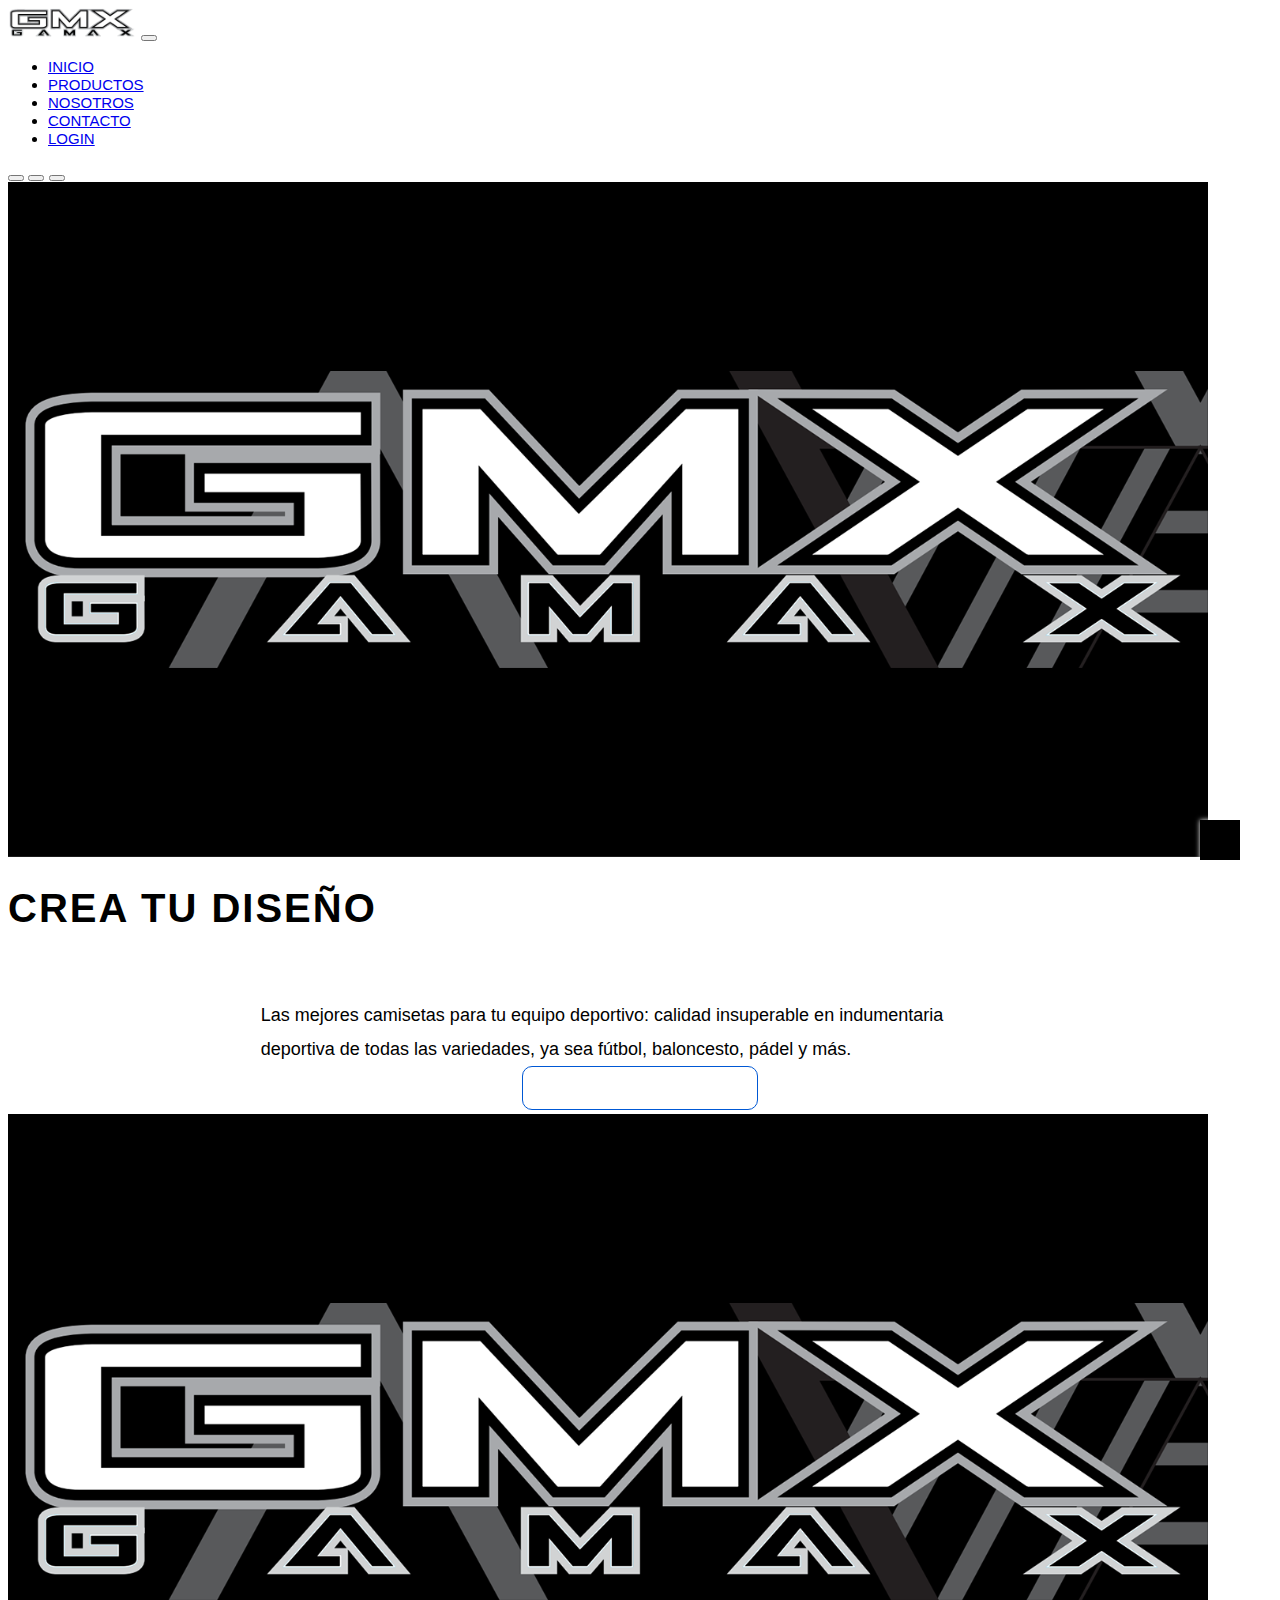
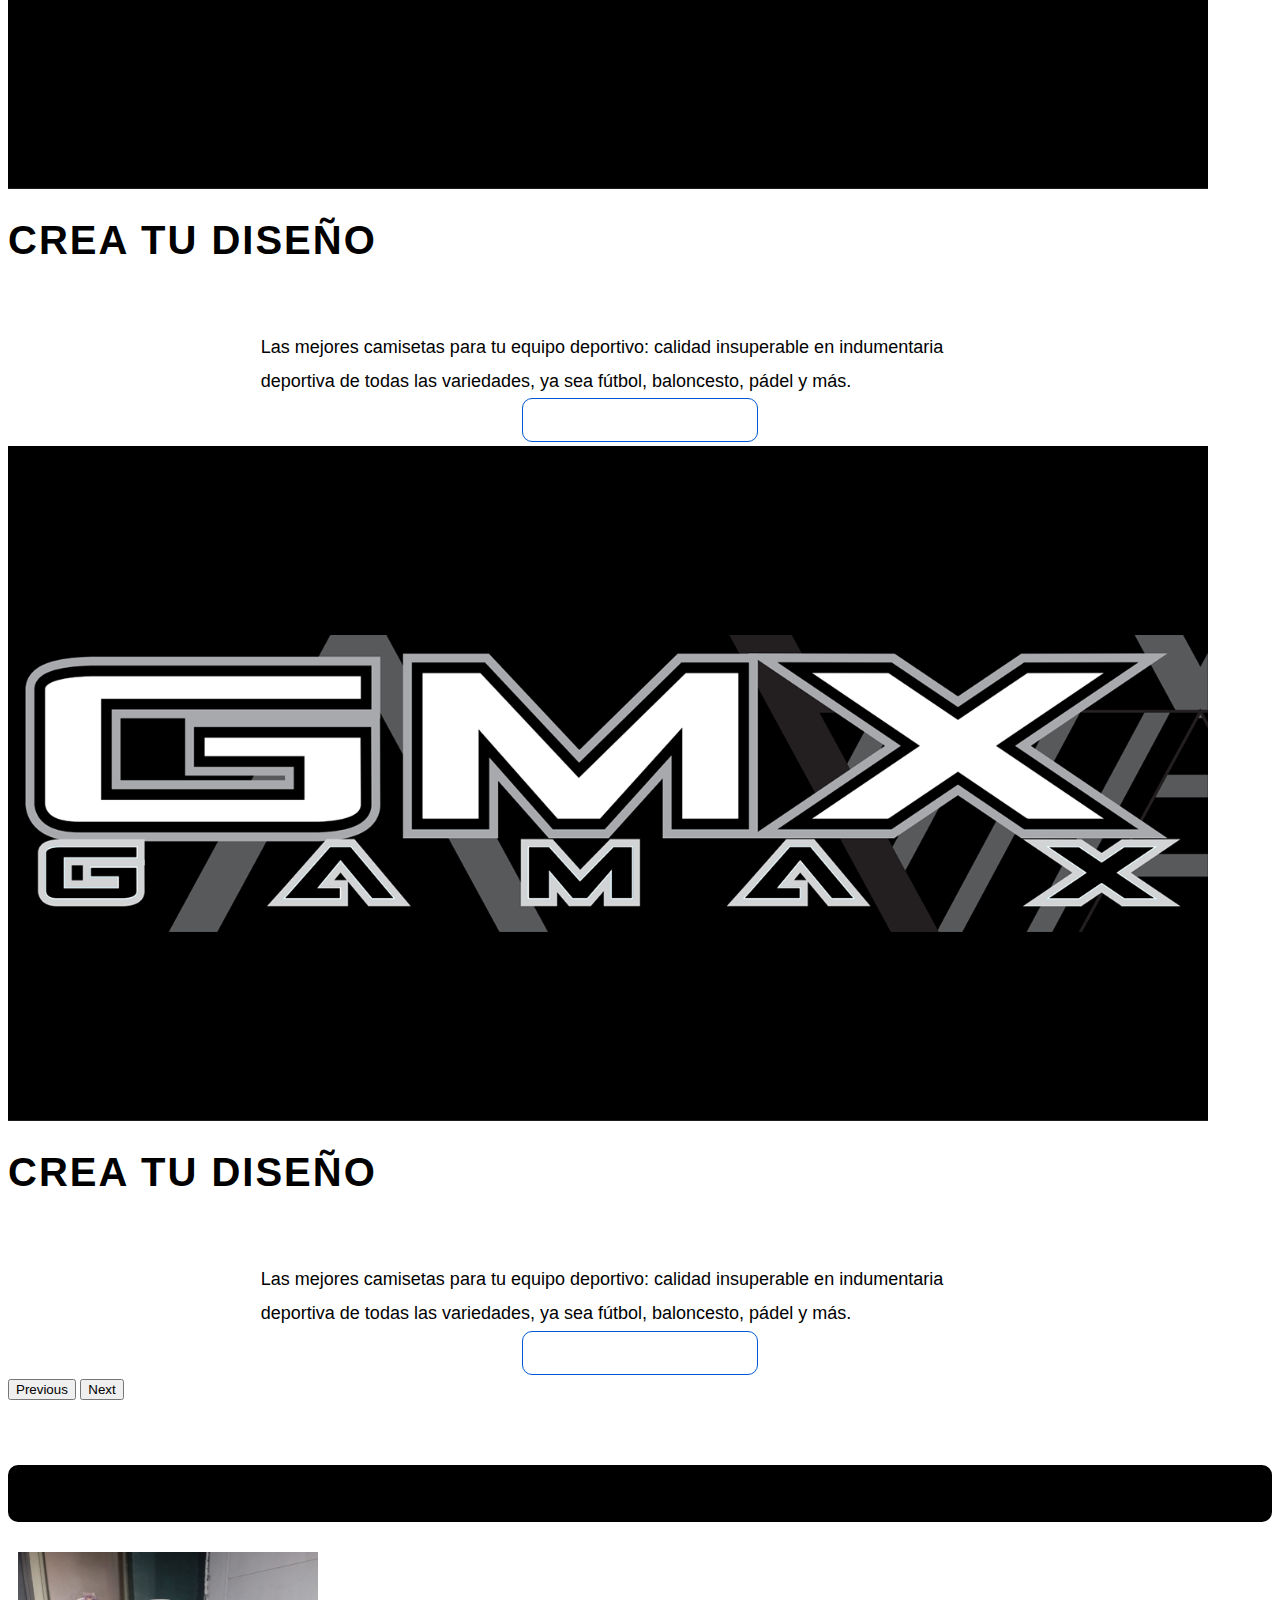
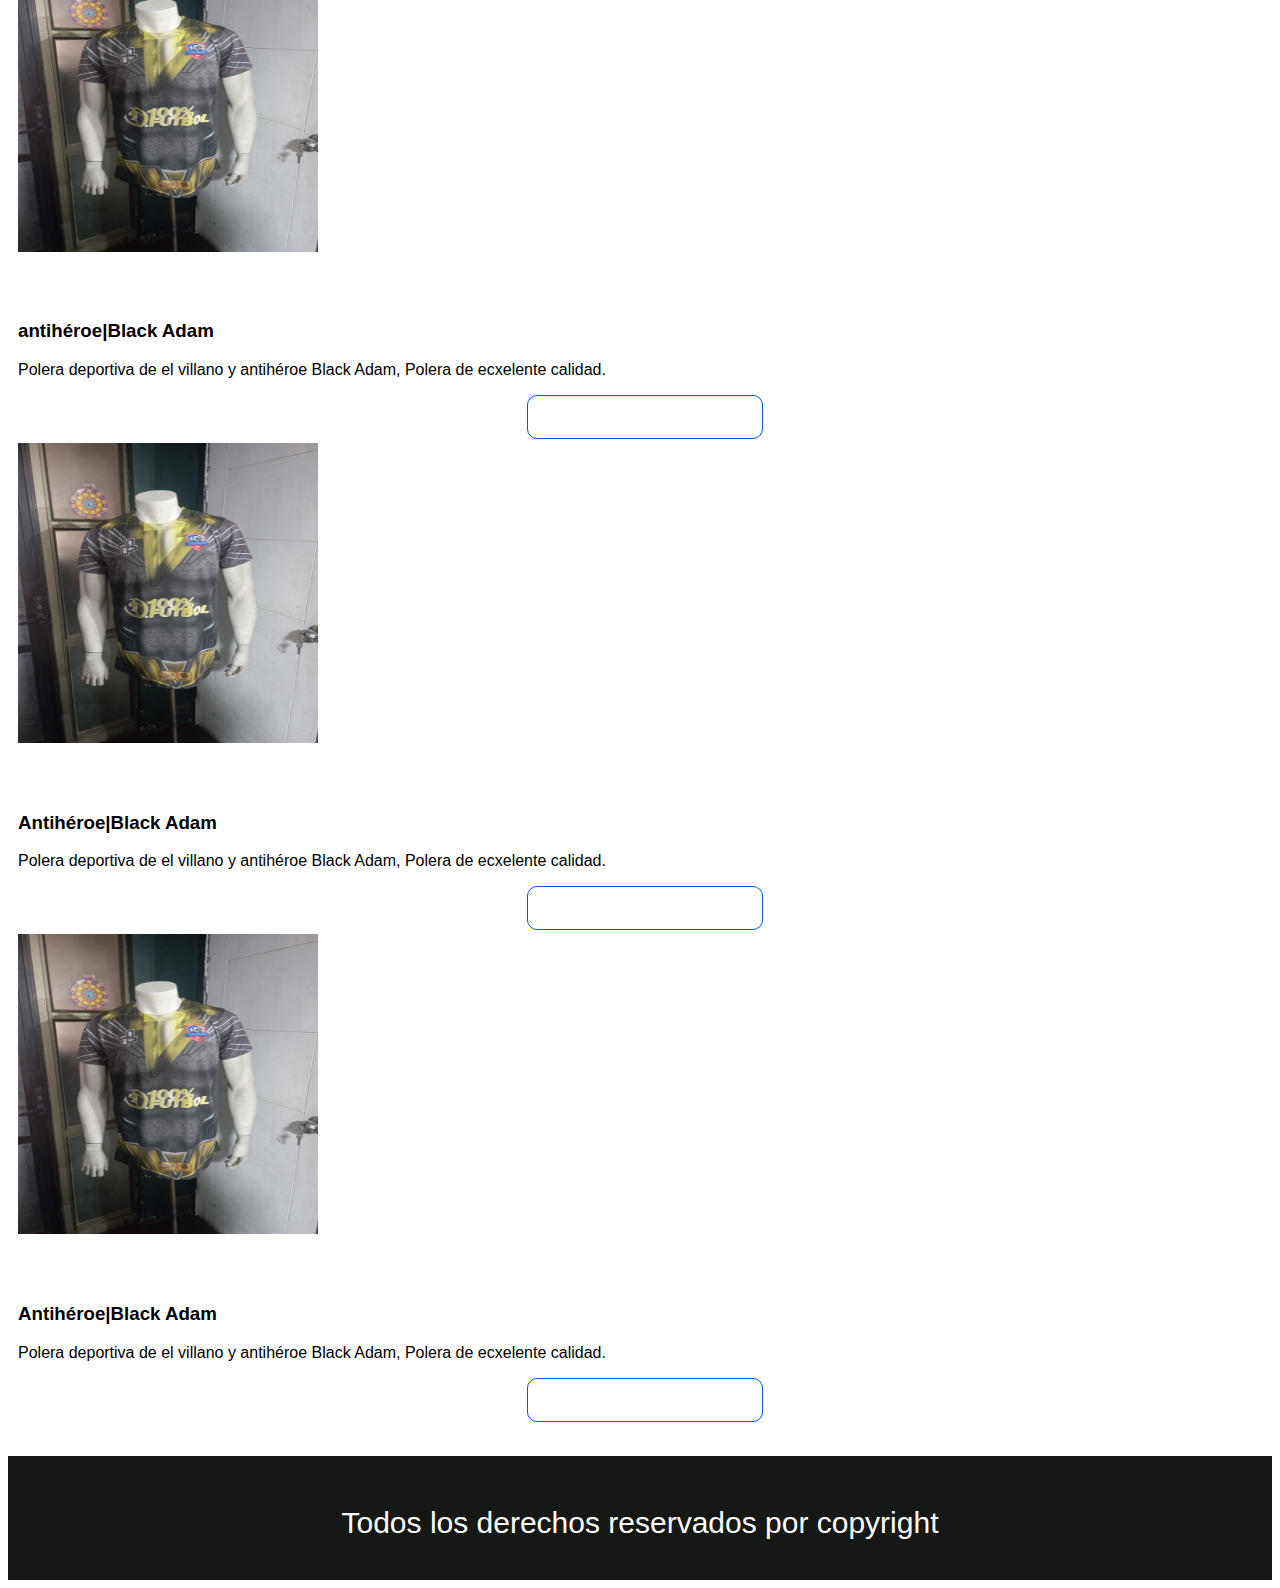
==== index.html @ 5f462d2f "subiendo mi pagina actualizada entrega 3" ====
<!DOCTYPE html>
<html lang="en">
<head>
  <meta charset="UTF-8">
  <meta http-equiv="X-UA-Compatible" content="IE=edge">
  <meta name="viewport" content="width=device-width, initial-scale=1.0">
  <title>GAMAX</title>
  <!-- booststrap -->
  <link href="https://cdn.jsdelivr.net/npm/bootstrap@5.3.0-alpha1/dist/css/bootstrap.min.css" rel="stylesheet"
    integrity="sha384-GLhlTQ8iRABdZLl6O3oVMWSktQOp6b7In1Zl3/Jr59b6EGGoI1aFkw7cmDA6j6gD" crossorigin="anonymous">
  <!--ajax-->
  <link rel="stylesheet" href="https://cdnjs.cloudflare.com/ajax/libs/font-awesome/6.4.0/css/all.min.css"
    integrity="sha512-iecdLmaskl7CVkqkXNQ/ZH/XLlvWZOJyj7Yy7tcenmpD1ypASozpmT/E0iPtmFIB46ZmdtAc9eNBvH0H/ZpiBw=="
    crossorigin="anonymous" referrerpolicy="no-referrer" />
  <!--CSS-->
  <link rel="stylesheet" href="./css/estilo.css">
  
</head>

<body>
  <nav class="navbar navbar-expand-lg navbar-dark bg-dark fixed-top">
    <div class="container">
      <!--navbar y boton del navbar-->
      <a href="#" class="navbar-brand"><img src="./img/logo.png" alt="logo" style="height: 30px;"></a>
      <button class="navbar-toggler" type="button" data-bs-toggle="collapse" data-bs-target="#navbarS"
        aria-controls="navbarS" aria-expanded="false" aria-label="Toggle navigation">
        <span class="navbar-toggler-icon"></span>
      </button>
      <div class="collapse navbar-collapse" id="navbarS">
        <ul class="navbar-nav ms-auto mb-2 mb-lg-0">
          <li class="nav-item">
            <a href="./index.html" class="nav-link">inicio</a>
          </li>
          <li class="nav-item">
            <a href="./html/productos.html" class="nav-link">productos</a>
          </li>
          <li class="nav-item">
            <a href="./html/nosotros.html" class="nav-link">Nosotros</a>
          </li>
          <li class="nav-item">
            <a href="./html/contacto.html" class="nav-link">Contacto</a>
          </li>
          <li class="nav-item">
            <a href="./html/login.html" class="nav-link">Login</a>
          </li>
        </ul>

      </div>

    </div>

  </nav>
  <!--inicio de carrusel-->
  <div id="carouselE" class="carousel slide" data-bs-ride="carousel">
    <div class="carousel-indicators">
      <button type="button" data-bs-target="#carouselE" data-bs-slide-to="0" class="active" aria-current="true"
        aria-label="Slide 1"></button>
      <button type="button" data-bs-target="#carouselE" data-bs-slide-to="1" aria-current="true"
        aria-label="Slide 2"></button>
      <button type="button" data-bs-target="#carouselE" data-bs-slide-to="2" aria-current="true"
        aria-label="Slide 3"></button>
    </div>
    <div class="carousel-inner">
      <div class="carousel-item active">
        <img src="./img/banner_negro1.png" class="d-block w-100" alt="">
        <div class="carousel-caption">
          <h5>Crea tu diseño</h5>
          <p>
            Las mejores camisetas para tu equipo deportivo: calidad insuperable en indumentaria deportiva de todas las variedades, ya sea fútbol, baloncesto, pádel y más.
          </p>
          <div class="boton_form">
            <a href=""><div class="btn btn--border btn--primary btn--animated text-white">Mas informacion</div></a>
          </div>
        </div>
      </div>
      <div class="carousel-item">
        <img  src="./img/banner_negro1.png" class="d-block w-100" alt="">
        <div class="carousel-caption">
          <h5>Crea tu diseño</h5>
          <p>
            Las mejores camisetas para tu equipo deportivo: calidad insuperable en indumentaria deportiva de todas las variedades, ya sea fútbol, baloncesto, pádel y más.
          </p>
          <div class="boton_form">
            <a href=""><div class="btn btn--border btn--primary btn--animated text-white">Mas informacion</div></a>
          </div>
        </div>
      </div>
      <div class="carousel-item">
        <img src="./img/banner_negro1.png" class="d-block w-100" alt="">
        <div class="carousel-caption">
          <h5>crea tu diseño</h5>
          <p>
            Las mejores camisetas para tu equipo deportivo: calidad insuperable en indumentaria deportiva de todas las variedades, ya sea fútbol, baloncesto, pádel y más.
          </p>
          <div class="boton_form">
            <a href=""><div class="btn btn--border btn--primary btn--animated text-white">Mas informacion</div></a>
          </div>
        </div>
      </div>

    </div>
    <!--flecha carrusel boton atras-->
    <button class="carousel-control-prev" type="button" data-bs-target="#carouselE" data-bs-slide="prev"> <span
        class="carousel-control-prev-icon" aria-hidden="true"></span>
      <span class="visually-hidden">Previous</span>
    </button>
    <!--flecha carrucel boton siguiente-->
    <button class="carousel-control-next" type="button" data-bs-target="#carouselE" data-bs-slide="next"> <span
        class="carousel-control-next-icon" aria-hidden="true"></span>
      <span class="visually-hidden">Next</span>
    </button>
  </div>
  <!--fotos de los producton en el inicio de sesion y respowsive-->
  <section class="productos section-padding ">
      <div class="d-flex justify-content-center ">
        <h5 class="titulo_formulario text-white" style="background-color: black;">| Ultimos Lanzados |</h5>
    </div>
    <div class="container d-flex flex-column ">
      <div class="row ">
        <div class="col-12 col-md-12 col-lg-4">
          <div class=" card text-light text-center bg-dark pb-2">
            <div class="card-body text-white">
              <div class="img-area mb-4"></div>
              <img src="./img/polera_shazam.jpeg" class="img-fluid" alt="">

            </div>
            <h3>antihéroe|Black Adam</h3>
            <p class="lead">
              Polera deportiva de el villano y antihéroe Black Adam, Polera de ecxelente calidad.
            </p>
            <div class="boton_form">
              <a href=""><div class="btn btn--border btn--primary btn--animated text-white">Mas informacion</div></a>
          </div>

          </div>

        </div>
        <div class="col-12 col-md-12 col-lg-4">
          <div class=" card text-light text-center bg-dark pb-2">
            <div class="card-body text-white">
              <div class="img-area mb-4"></div>
              <img src="./img/polera_shazam.jpeg" class="img-fluid" alt="">

            </div>
            <h3>Antihéroe|Black Adam</h3>
            <p class="lead">
              Polera deportiva de el villano y antihéroe Black Adam, Polera de ecxelente calidad.
            </p>
            <div class="boton_form">
              <a href=""><div class="btn btn--border btn--primary btn--animated text-white">Mas informacion</div></a>
          </div>

          </div>

        </div>
        <div class="col-12 col-md-12 col-lg-4">
          <div class=" card text-light text-center bg-dark pb-2">
            <div class="card-body text-white">
              <div class="img-area mb-4"></div>
              <img src="./img/polera_shazam.jpeg" class="img-fluid" alt="">

            </div>
            <h3>Antihéroe|Black Adam</h3>
            <p class="lead">
              Polera deportiva de el villano y antihéroe Black Adam, Polera de ecxelente calidad.
            </p>
            <div class="boton_form">
              <a href=""><div class="btn btn--border btn--primary btn--animated text-white">Mas informacion</div></a>
          </div>

          </div>

        </div>

      </div>

    </div>


  </section>
  <!--fin de las fotos-->
  <footer class="bg-dark ">
    <p>Todos los derechos reservados por copyright</p>
    <div class="redes">
      <i class="fa-brands fa-facebook"></i>
      <i class="fa-brands fa-instagram"></i>
      <i class="fa-brands fa-whatsapp"></i>
    </div>
  </footer>
  <a href="#" class="subir">
    <i class="fa-solid fa-chevron-up"></i>
  </a>

  <!-- All Js -->
  <script src="https://cdn.jsdelivr.net/npm/bootstrap@5.3.0-alpha1/dist/js/bootstrap.bundle.min.js"
    integrity="sha384-w76AqPfDkMBDXo30jS1Sgez6pr3x5MlQ1ZAGC+nuZB+EYdgRZgiwxhTBTkF7CXvN"
    crossorigin="anonymous"></script>
  <script src="js/script.js"></script>
</body>

</html>
---- css/estilo.css ----
* {
  font-family: Arial, Helvetica, sans-serif;
}

body {
  background: #fff;
  height: 100%;
}

.conteiner {
  width: 100%;

}

.container_nosotros {
  padding-top: 15%;
}

.about {
  background-image: url(../img/banner_rayas.png);
}

.section-padding {
  padding-top: 30px;
  padding-bottom: 30px;
  gap: 10px;
}

.section-padding2 {
  padding-bottom: 30px;
}

.contact {
  justify-content: center;
}

.crousel-item {
  height: 80vh;
  min-height: 200px;
}

.carousel-caption {
  z-index: 2;
}

.carousel-caption h5 {
  font-size: 40px;
  text-transform: uppercase;
  letter-spacing: 2px;
  margin-top: 25px;
}

.carousel-caption p {
  width: 60%;
  margin: auto;
  font-size: 18px;
  line-height: 1.9;
}

.crousel-inner::before {
  content: "";
  position: absolute;
  width: 100%;
  height: 100%;
  top: 0;
  left: 0;
  background: rgba(0, 0, 0, 0.856);
  z-index: 1;
}

.navbar-nav a {
  font-size: 15px;
  text-transform: uppercase;
  font-weight: 500px;
}

.navbar-dark .navabr-bard {
  color: #fff;
  font-size: 25px;
  text-transform: uppercase;
  font-weight: bold;
  letter-spacing: 2px;
}

.navbar-light .navabr-brand:focus, .navbar-light .navabr-bard:hover {
  color: #161815;
}

.w-100 {
  height: 100%;
}

.navar-toggler {
  padding: 1px 5px;
  font-size: 18px;
  line-height: 0.3;
}

.card-body {
  height: 350px;
  width: 300px;
  justify-content: center;
  align-self: center;
}

.card-body img {
  height: 300px;
  width: 100%;
}

.boton_info {

  align-self: center;
}

.services .card-body i {
  font-size: 50px;
}

.team .card-body i {
  font-size: 20px;
}

.titulo_formulario {
  font-family: Arial, Helvetica, sans-serif;
  text-align: center;
  font-size: 30px;
  text-transform: uppercase;
  letter-spacing: 2px;
  margin-top: 25px;
  line-height: 1.9;
  background-color: rgb(30, 29, 29);
  margin-bottom: 30px;
  border-radius: 10px;
  margin-top: 35px;
}

.row {
  margin-left: 10px;
}

@media (max-width: 767px) {
  .navabr-nav {
    text-align: center;
  }
  .navbar-item {
    height: 70vh;
  }
  .w-100 {
    height: 90vh;
  }
  .carousel-item {
    height: 400px;
  }
  .carousel-item img {
    max-height: 400px;
  }
  .carousel-caption {
    bottom: 125px;
  }
  .carousel-caption h5 {
    font-size: 17px;
    background-color: #161815;
    border-radius: 10%;
  }
  .carousel-caption a {
    padding: 10px 15px;
    font-size: 15px;
  }
  .carousel-caption p {
    width: 100%;
    line-height: 1.5;
    font-size: 12px;
    background-color: #161815;
    border-radius: 10%;
  }
  .about-text {
    padding-top: 5opx;
  }
  .card {
    margin-bottom: 30px;
  }
  .section-padding {
    padding: 40px 0;
  }
  .section-padding2 {
    padding-bottom: 30px;
  }
  .titulo_formulario {
    font-size: 17px;
  }
  footer p {
    font-size: 15px;
  }
  .container {
    padding-right: 30px;
  }
  .container_nosotros {
    font-size: 15px;
  }
  .contact {
    justify-content: center;
    padding-bottom: 25%;
  }
}



/*footer*/
footer {
  display: grid;
  place-items: center;
  padding: 50px 0;
  height: 100%;
  background-color: #161815;
}

footer {
  background-color: #161815;
  color: #fff;
  text-align: center;
  font-size: 30px;
  padding: 20px;
}

footer p {
  margin-bottom: 20px;
}

footer i {
  color: #fff;
  font-size: 50px;
  letter-spacing: 30px;
}

.subir {
  height: 40px;
  width: 40px;
  background-color: rgb(0, 0, 0);
  color: #fff;
  position: fixed;
  bottom: 40px;
  right: 40px;
  text-align: center;
  line-height: 40px;
  font-size: 28px;
  box-shadow: 0 0 5px #fff;
}

/*login*/
.user_logo {
  height: 100px;
  justify-content: center;
  display: flex;
  align-items: center;
  margin-top: 10%;
  margin-right: 1%;
}

@import url('https://fonts.googleapis.com/css2?family=Roboto&display=swap');

.boton_form {
    display: flex;
    justify-content: center;
    font-family: 'Roboto', sans-serif;
}

.btn {
  position: relative;
  display: inline-block;
  letter-spacing: 1.2px;
  padding: 12px 32px;
  text-align: center;
  text-transform: uppercase;
  overflow: hidden;
  z-index: 1;
  cursor: pointer;
}

.btn:focus {
  outline: none;
}
.btn--primary {
  color: #ffffff;
}
.btn--border {
  border: 1px solid #0058d4;
  border-radius: 10px;
  box-sizing: border-box;
}
.btn--animated {
  transition-property: color;
  transition-duration: 0.2s;
}
.btn--animated:before {
  content: "";
  position: absolute;
  top: 0;
  left: 0;
  right: 0;
  bottom: 0;
  background: #0058d4;
  transform: scaleX(0);
  transform-origin: 0 50%;
  transition-property: transform;
  transition-duration: 0.5s;
  transition-timing-function: ease-out;
  z-index: -1;
}
.btn--animated:hover {
  color: #fff;
}
.btn--animated:hover:before {
  transform: scaleX(1);
  transition-timing-function: cubic-bezier(0.45, 1.64, 0.47, 0.66);
}

/*# sourceMappingURL=estilo.css.map */
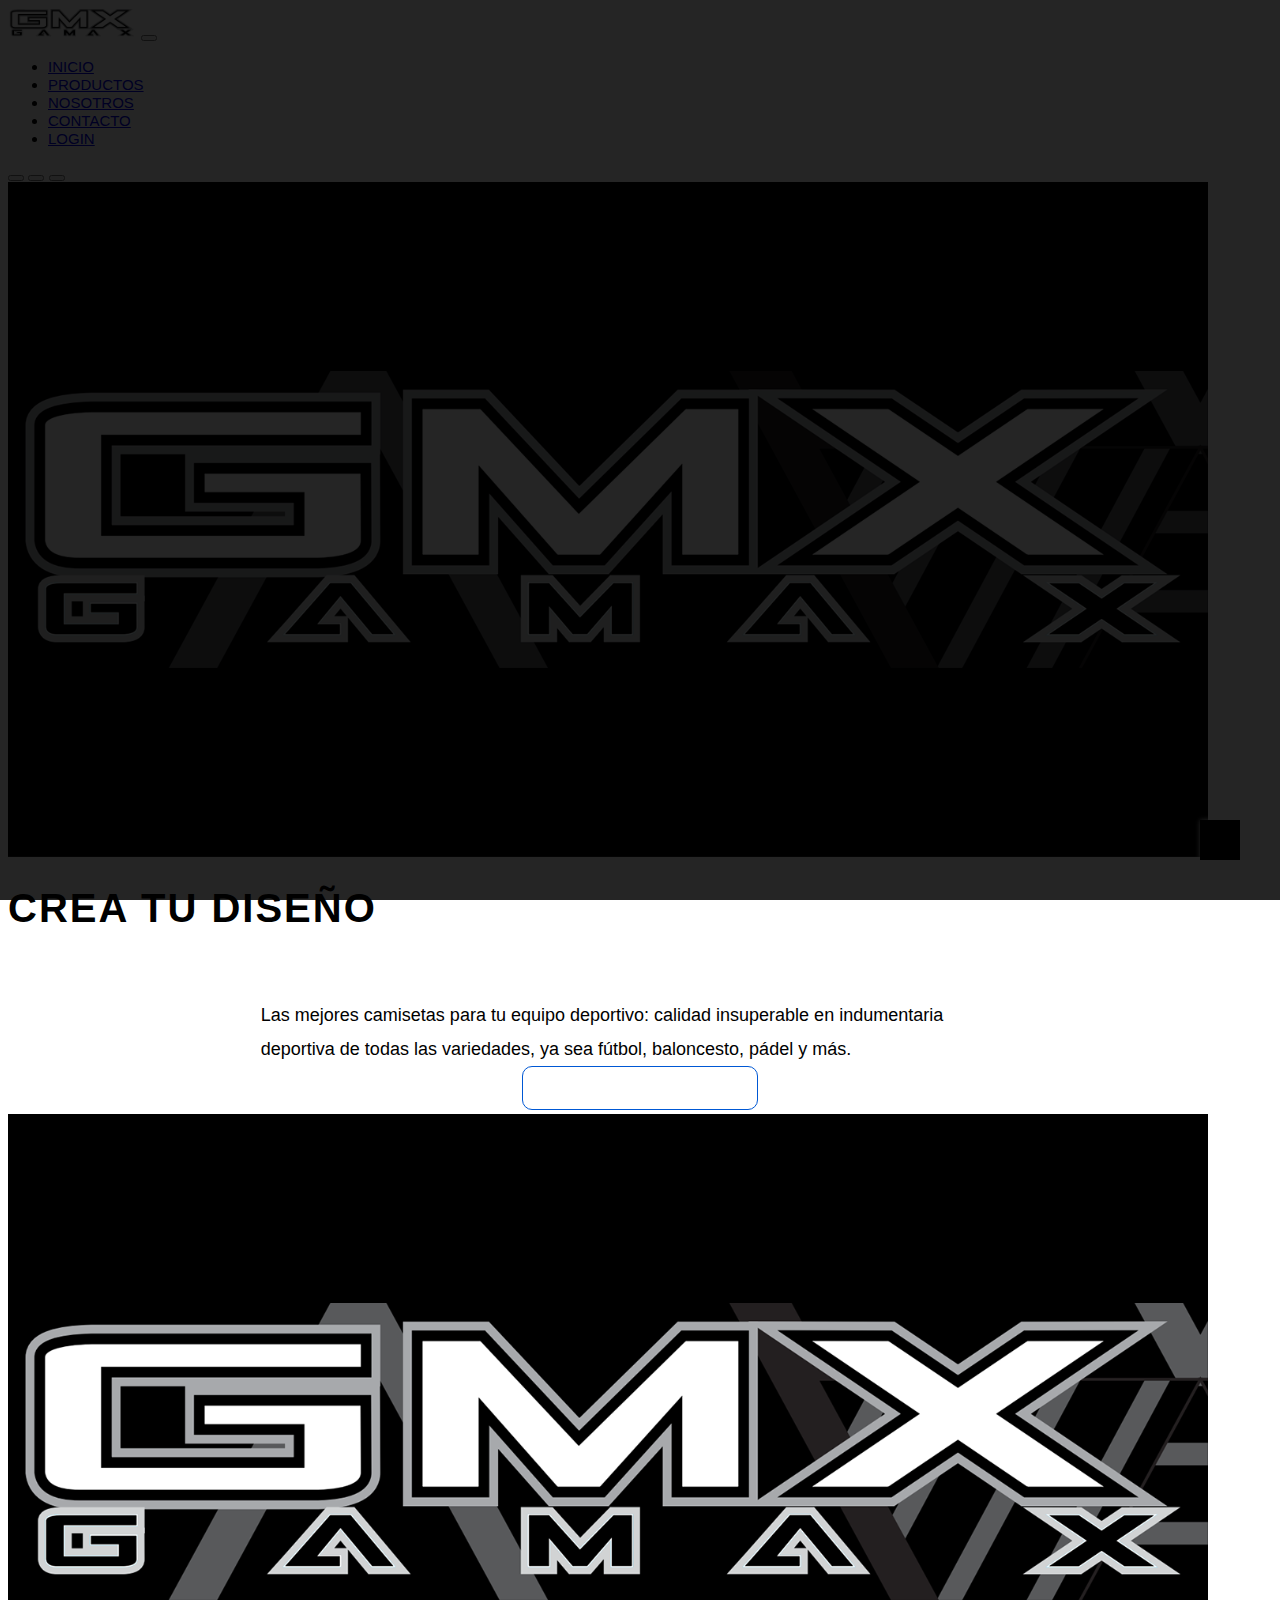
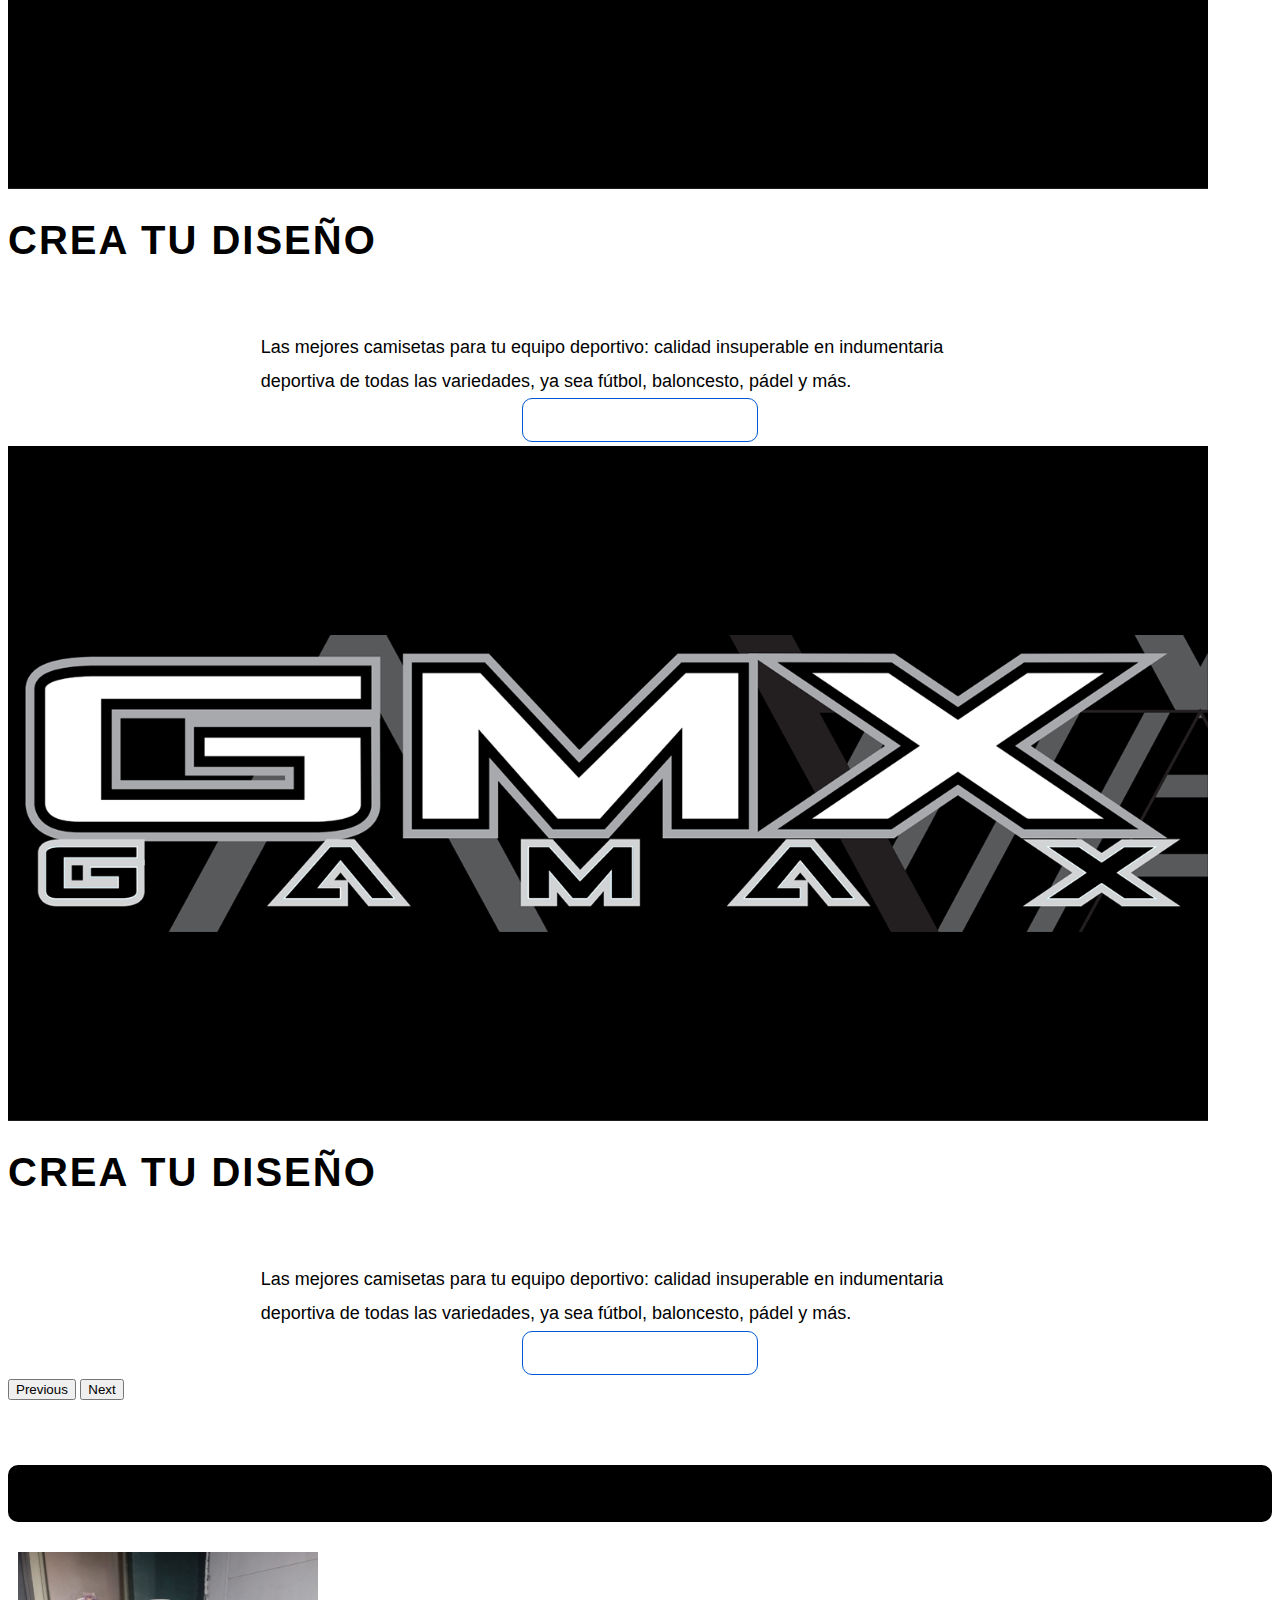
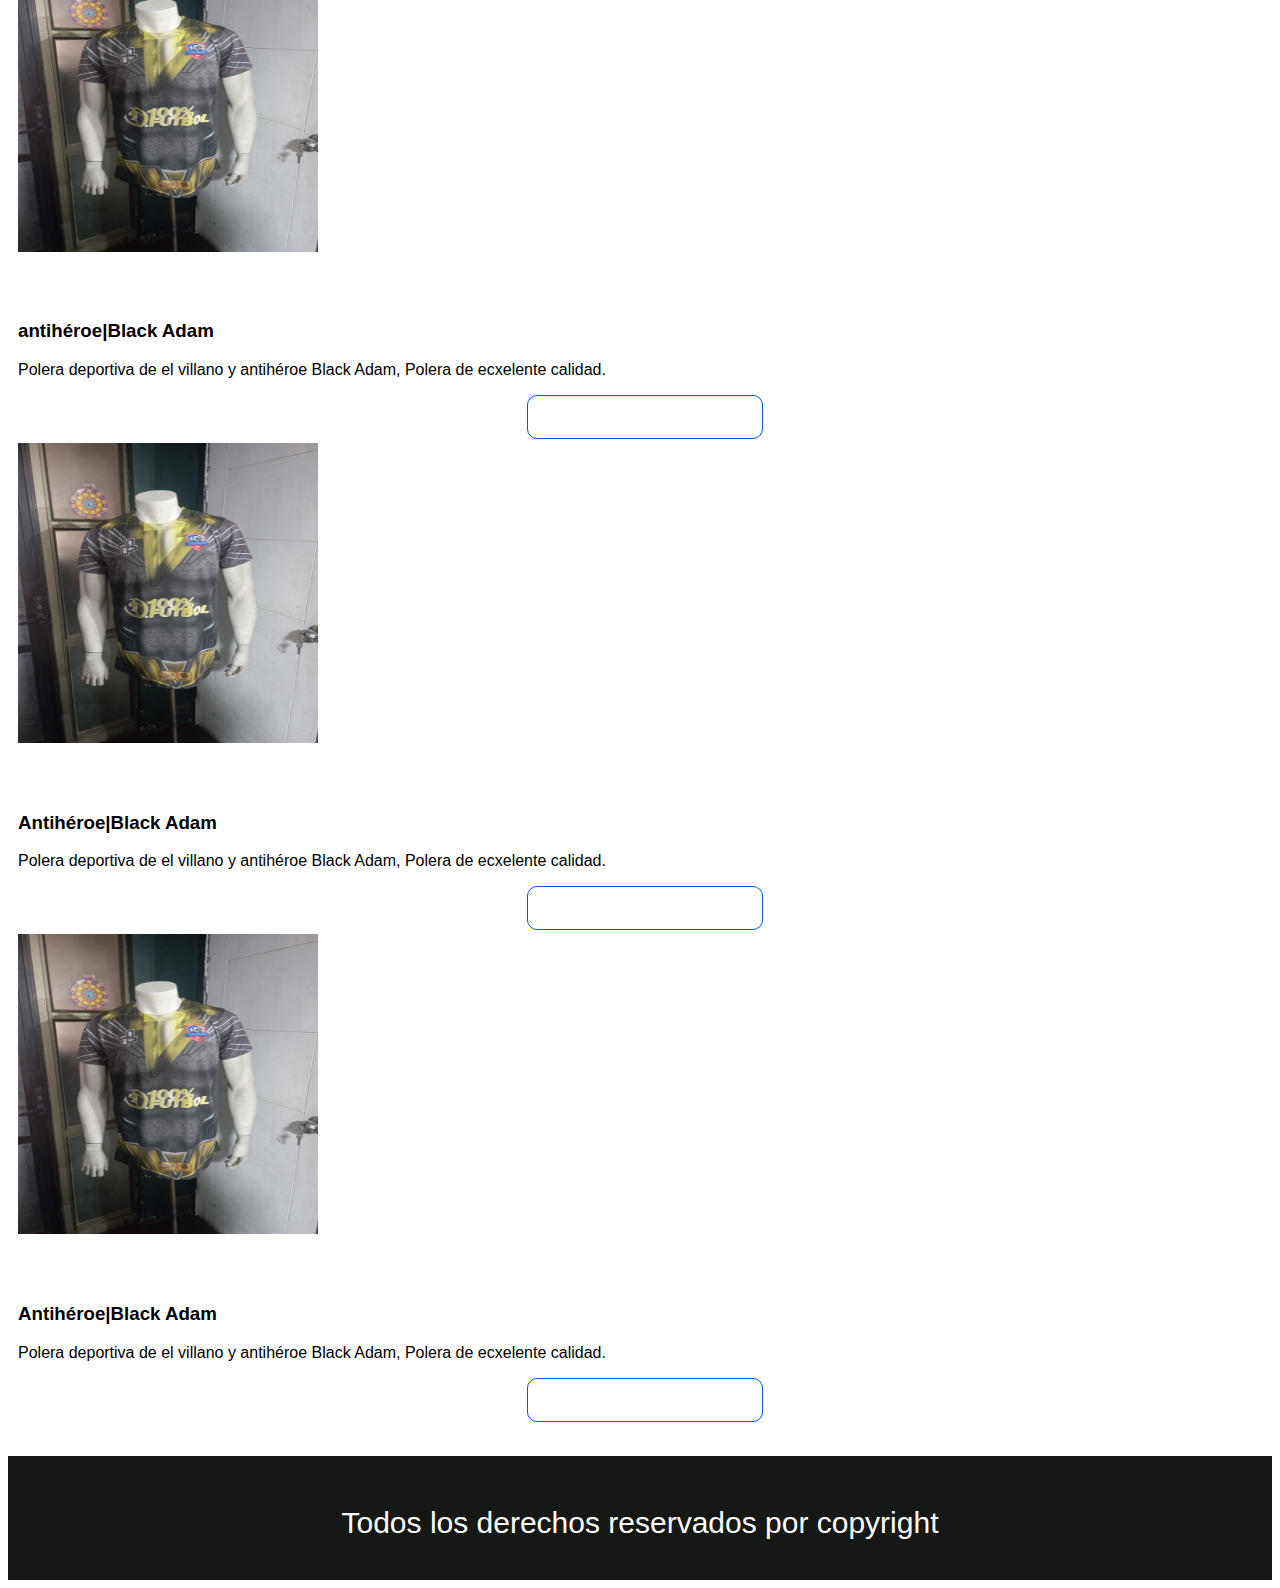
==== commit 25de865b: "mejorando gramatica, agregando keyword, description y optimizando img" ====
--- a/index.html
+++ b/index.html
@@ -4,6 +4,8 @@
   <meta charset="UTF-8">
   <meta http-equiv="X-UA-Compatible" content="IE=edge">
   <meta name="viewport" content="width=device-width, initial-scale=1.0">
+  <meta name="keywords" content="equipamiento deportivo, futbol,  equipamiento deportivo por mayor">
+  <meta name="description" content="Descubre la mejor ropa deportiva personalizada en GAMAX. Diseña tu propio estilo y mejora tu rendimiento deportivo con nuestras prendas de calidad superior. ¡Únete a la revolución del deporte personalizado hoy mismo!">
   <title>GAMAX</title>
   <!-- booststrap -->
   <link href="https://cdn.jsdelivr.net/npm/bootstrap@5.3.0-alpha1/dist/css/bootstrap.min.css" rel="stylesheet"
@@ -69,7 +71,7 @@
             Las mejores camisetas para tu equipo deportivo: calidad insuperable en indumentaria deportiva de todas las variedades, ya sea fútbol, baloncesto, pádel y más.
           </p>
           <div class="boton_form">
-            <a href=""><div class="btn btn--border btn--primary btn--animated text-white">Mas informacion</div></a>
+            <a href=""><div class="btn btn--border btn--primary btn--animated text-white">Más información</div></a>
           </div>
         </div>
       </div>
@@ -81,7 +83,7 @@
             Las mejores camisetas para tu equipo deportivo: calidad insuperable en indumentaria deportiva de todas las variedades, ya sea fútbol, baloncesto, pádel y más.
           </p>
           <div class="boton_form">
-            <a href=""><div class="btn btn--border btn--primary btn--animated text-white">Mas informacion</div></a>
+            <a href=""><div class="btn btn--border btn--primary btn--animated text-white">Más información</div></a>
           </div>
         </div>
       </div>
@@ -93,7 +95,7 @@
             Las mejores camisetas para tu equipo deportivo: calidad insuperable en indumentaria deportiva de todas las variedades, ya sea fútbol, baloncesto, pádel y más.
           </p>
           <div class="boton_form">
-            <a href=""><div class="btn btn--border btn--primary btn--animated text-white">Mas informacion</div></a>
+            <a href=""><div class="btn btn--border btn--primary btn--animated text-white">Más información</div></a>
           </div>
         </div>
       </div>
@@ -129,7 +131,7 @@
               Polera deportiva de el villano y antihéroe Black Adam, Polera de ecxelente calidad.
             </p>
             <div class="boton_form">
-              <a href=""><div class="btn btn--border btn--primary btn--animated text-white">Mas informacion</div></a>
+              <a href=""><div class="btn btn--border btn--primary btn--animated text-white">Más información</div></a>
           </div>
 
           </div>
@@ -147,7 +149,7 @@
               Polera deportiva de el villano y antihéroe Black Adam, Polera de ecxelente calidad.
             </p>
             <div class="boton_form">
-              <a href=""><div class="btn btn--border btn--primary btn--animated text-white">Mas informacion</div></a>
+              <a href=""><div class="btn btn--border btn--primary btn--animated text-white">Más información</div></a>
           </div>
 
           </div>
@@ -165,7 +167,7 @@
               Polera deportiva de el villano y antihéroe Black Adam, Polera de ecxelente calidad.
             </p>
             <div class="boton_form">
-              <a href=""><div class="btn btn--border btn--primary btn--animated text-white">Mas informacion</div></a>
+              <a href=""><div class="btn btn--border btn--primary btn--animated text-white">Más información</div></a>
           </div>
 
           </div>
--- a/css/estilo.css
+++ b/css/estilo.css
@@ -57,7 +57,7 @@
   line-height: 1.9;
 }
 
-.crousel-inner::before {
+.carousel-inner::before {
   content: "";
   position: absolute;
   width: 100%;
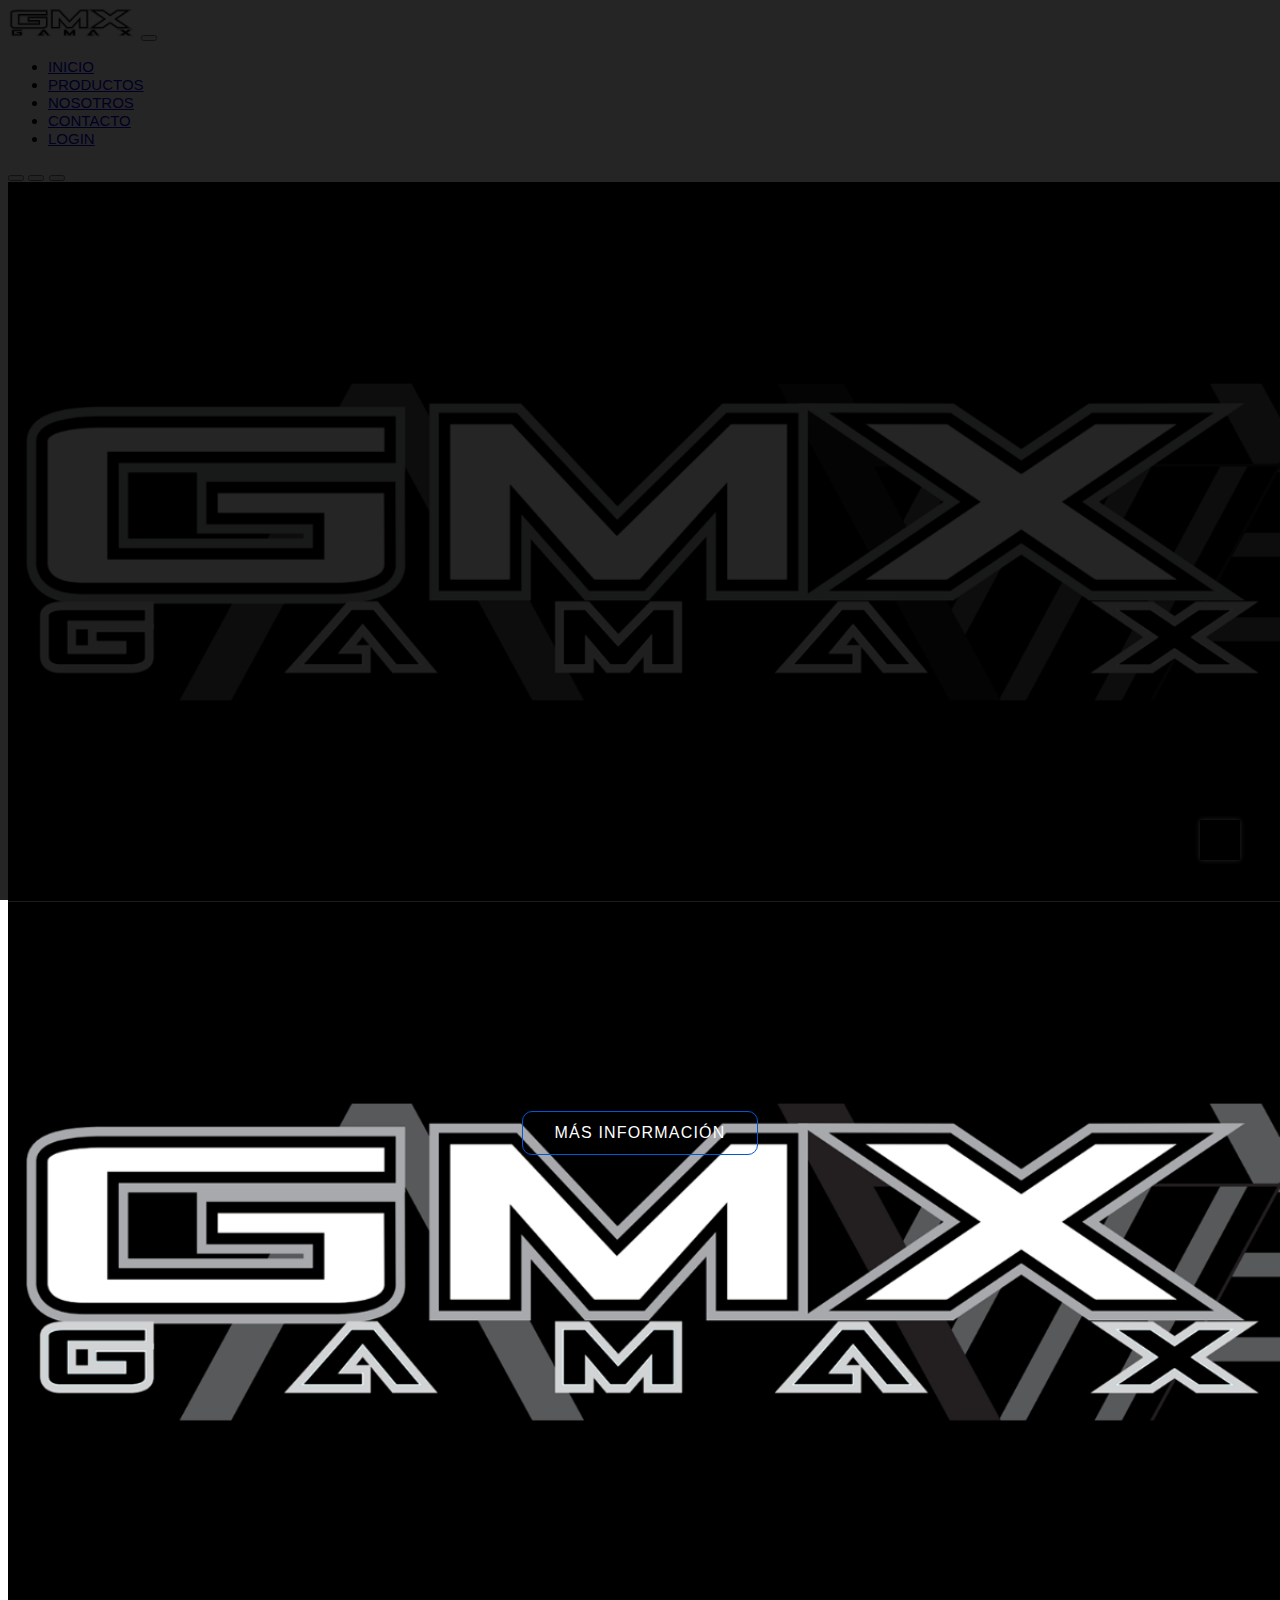
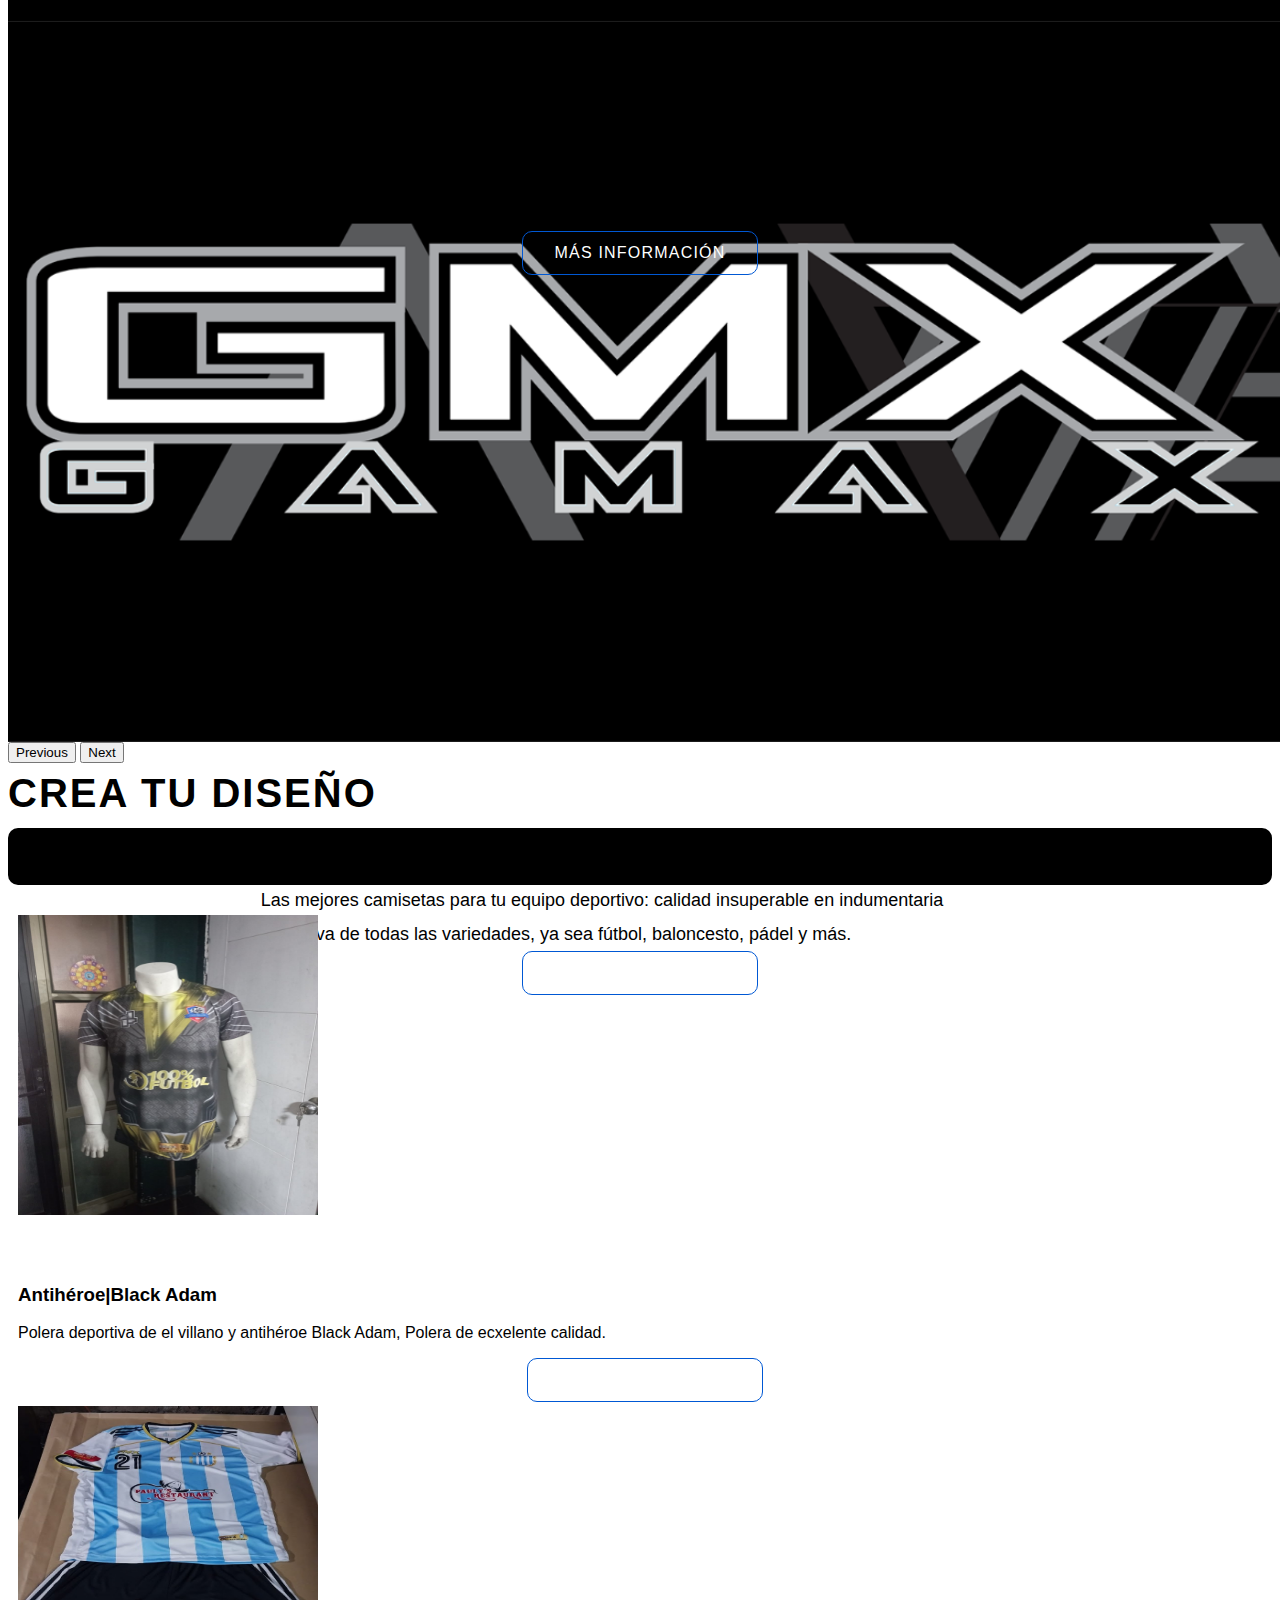
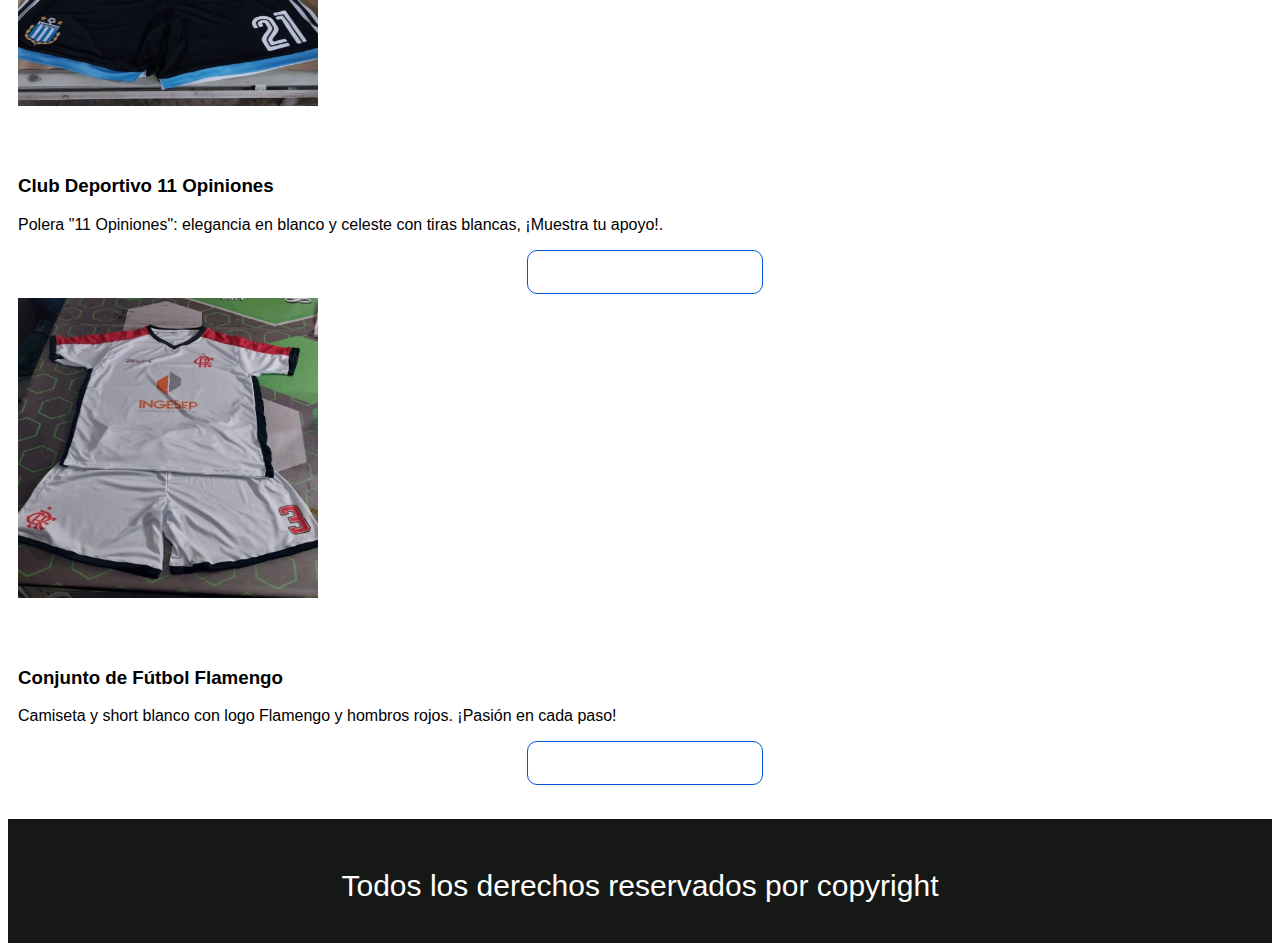
==== commit c5c0c3e3: "agregando productos y su descripcion" ====
--- a/index.html
+++ b/index.html
@@ -4,6 +4,7 @@
   <meta charset="UTF-8">
   <meta http-equiv="X-UA-Compatible" content="IE=edge">
   <meta name="viewport" content="width=device-width, initial-scale=1.0">
+  <!--META KEYWORDS Y DESCRIPTION-->
   <meta name="keywords" content="equipamiento deportivo, futbol,  equipamiento deportivo por mayor">
   <meta name="description" content="Descubre la mejor ropa deportiva personalizada en GAMAX. Diseña tu propio estilo y mejora tu rendimiento deportivo con nuestras prendas de calidad superior. ¡Únete a la revolución del deporte personalizado hoy mismo!">
   <title>GAMAX</title>
@@ -71,7 +72,7 @@
             Las mejores camisetas para tu equipo deportivo: calidad insuperable en indumentaria deportiva de todas las variedades, ya sea fútbol, baloncesto, pádel y más.
           </p>
           <div class="boton_form">
-            <a href=""><div class="btn btn--border btn--primary btn--animated text-white">Más información</div></a>
+            <a href="./html/contacto.html"><div class="btn btn--border btn--primary btn--animated text-white">Más información</div></a>
           </div>
         </div>
       </div>
@@ -83,7 +84,7 @@
             Las mejores camisetas para tu equipo deportivo: calidad insuperable en indumentaria deportiva de todas las variedades, ya sea fútbol, baloncesto, pádel y más.
           </p>
           <div class="boton_form">
-            <a href=""><div class="btn btn--border btn--primary btn--animated text-white">Más información</div></a>
+            <a href="./html/contacto.html"><div class="btn btn--border btn--primary btn--animated text-white">Más información</div></a>
           </div>
         </div>
       </div>
@@ -95,7 +96,7 @@
             Las mejores camisetas para tu equipo deportivo: calidad insuperable en indumentaria deportiva de todas las variedades, ya sea fútbol, baloncesto, pádel y más.
           </p>
           <div class="boton_form">
-            <a href=""><div class="btn btn--border btn--primary btn--animated text-white">Más información</div></a>
+            <a href="./html/contacto.html"><div class="btn btn--border btn--primary btn--animated text-white">Más información</div></a>
           </div>
         </div>
       </div>
@@ -126,30 +127,12 @@
               <img src="./img/polera_shazam.jpeg" class="img-fluid" alt="">
 
             </div>
-            <h3>antihéroe|Black Adam</h3>
-            <p class="lead">
-              Polera deportiva de el villano y antihéroe Black Adam, Polera de ecxelente calidad.
-            </p>
-            <div class="boton_form">
-              <a href=""><div class="btn btn--border btn--primary btn--animated text-white">Más información</div></a>
-          </div>
-
-          </div>
-
-        </div>
-        <div class="col-12 col-md-12 col-lg-4">
-          <div class=" card text-light text-center bg-dark pb-2">
-            <div class="card-body text-white">
-              <div class="img-area mb-4"></div>
-              <img src="./img/polera_shazam.jpeg" class="img-fluid" alt="">
-
-            </div>
             <h3>Antihéroe|Black Adam</h3>
             <p class="lead">
               Polera deportiva de el villano y antihéroe Black Adam, Polera de ecxelente calidad.
             </p>
             <div class="boton_form">
-              <a href=""><div class="btn btn--border btn--primary btn--animated text-white">Más información</div></a>
+              <a href="./productos_html/producto1.html"><div class="btn btn--border btn--primary btn--animated text-white">Más información</div></a>
           </div>
 
           </div>
@@ -159,15 +142,33 @@
           <div class=" card text-light text-center bg-dark pb-2">
             <div class="card-body text-white">
               <div class="img-area mb-4"></div>
-              <img src="./img/polera_shazam.jpeg" class="img-fluid" alt="">
-
-            </div>
-            <h3>Antihéroe|Black Adam</h3>
+              <img src="./img/equipacion_blanco_celeste.jpg" class="img-fluid" alt="">
+
+            </div>
+            <h3>Club Deportivo 11 Opiniones</h3>
             <p class="lead">
-              Polera deportiva de el villano y antihéroe Black Adam, Polera de ecxelente calidad.
+              Polera "11 Opiniones": elegancia en blanco y celeste con tiras blancas, ¡Muestra tu apoyo!.
             </p>
             <div class="boton_form">
-              <a href=""><div class="btn btn--border btn--primary btn--animated text-white">Más información</div></a>
+              <a href="./productos_html/producto2.html"><div class="btn btn--border btn--primary btn--animated text-white">Más información</div></a>
+            </div>
+
+          </div>
+
+        </div>
+        <div class="col-12 col-md-12 col-lg-4">
+          <div class=" card text-light text-center bg-dark pb-2">
+            <div class="card-body text-white">
+              <div class="img-area mb-4"></div>
+              <img src="./img/flamengo.jpg" class="img-fluid" alt="">
+
+            </div>
+            <h3>Conjunto de Fútbol Flamengo</h3>
+            <p class="lead">
+              Camiseta y short blanco con logo Flamengo y hombros rojos. ¡Pasión en cada paso!
+            </p>
+            <div class="boton_form">
+              <a href="./productos_html/producto4.html"><div class="btn btn--border btn--primary btn--animated text-white">Más información</div></a>
           </div>
 
           </div>
--- a/css/estilo.css
+++ b/css/estilo.css
@@ -34,7 +34,7 @@
   justify-content: center;
 }
 
-.crousel-item {
+.carousel-item {
   height: 80vh;
   min-height: 200px;
 }
@@ -175,7 +175,7 @@
     border-radius: 10%;
   }
   .about-text {
-    padding-top: 5opx;
+    padding: 20px;
   }
   .card {
     margin-bottom: 30px;
@@ -314,5 +314,16 @@
   transform: scaleX(1);
   transition-timing-function: cubic-bezier(0.45, 1.64, 0.47, 0.66);
 }
+.fondo_producto{
+  height: 70%;
+  width: 60%;
+  background-color: #161815e4;
+
+}
+.fondo_producto img{
+  height: 350px;
+  width: 300px;
+
+}
 
 /*# sourceMappingURL=estilo.css.map */
